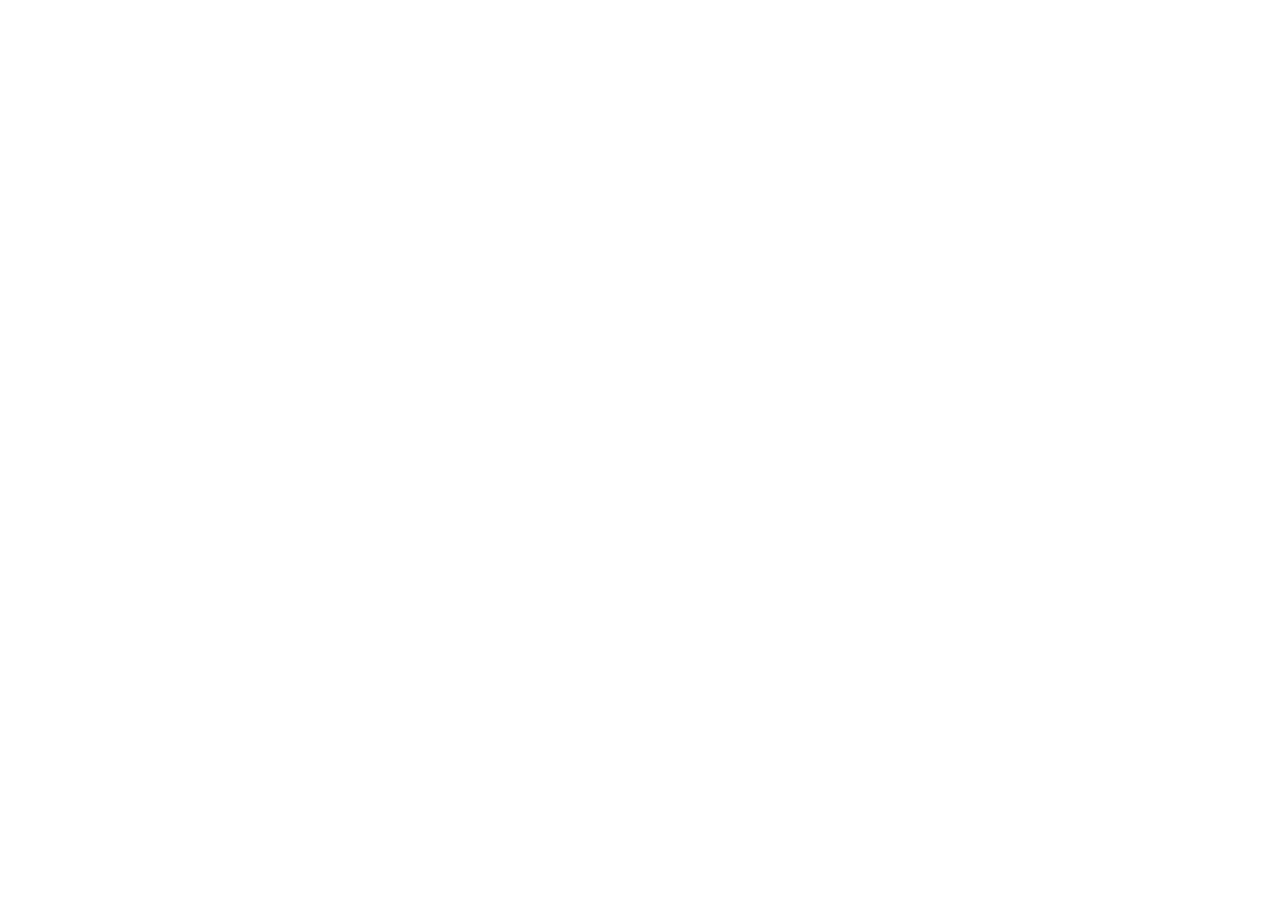
==== Links/index.html @ 6992547c "Add files via upload" ====
<!doctype html>
<html lang="en">
<head>
	<meta charset="utf-8" />
	<meta name="viewport" content="width=device-width,initial-scale=1" />
	<meta name="description" content="Madison's Links" />
	<link rel="icon" data-site-favicon href="">
	<link rel="stylesheet" href="/PrismBloomExercise/assets/css/HeaderFooter.css" />
	<link rel="stylesheet" href="/PrismBloomExercise/assets/css/Links.css" />
	<title>Madison's Links</title>
</head>
<body data-page="links">

	<div id="shared-header"></div>

	<main>
		<div class="container" style="padding-top:0px">
			<div class="links-panel" style="margin-top:0px">
				<div class="links-body">
					<div class="grid" data-links-sections></div>
				</div>
			</div>
		</div>
	</main>

	<div id="shared-footer"></div>

	<script type="module" src="/PrismBloomExercise/assets/js/Links.js"></script>
</body>
</html>
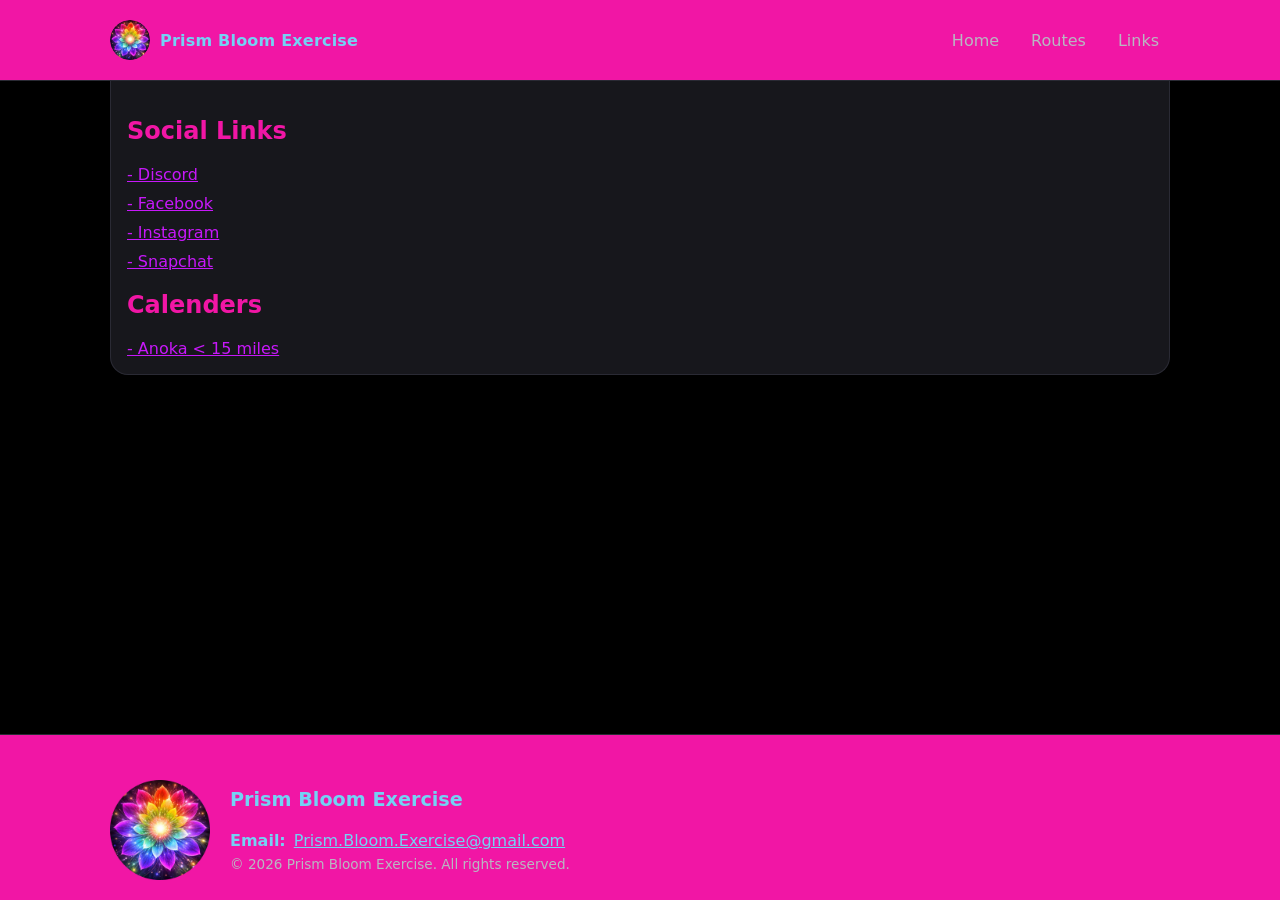
==== commit 33a79dfe: "[AUTO] Upload changes at 2026/05/27 11:20:13" ====
--- a/Links/index.html
+++ b/Links/index.html
@@ -5,8 +5,8 @@
 	<meta name="viewport" content="width=device-width,initial-scale=1" />
 	<meta name="description" content="Madison's Links" />
 	<link rel="icon" data-site-favicon href="">
-	<link rel="stylesheet" href="/PrismBloomExercise/assets/css/HeaderFooter.css" />
-	<link rel="stylesheet" href="/PrismBloomExercise/assets/css/Links.css" />
+	<link rel="stylesheet" href="/Assets/CSS/HeaderFooter.css" />
+	<link rel="stylesheet" href="/Assets/CSS/Links.css" />
 	<title>Madison's Links</title>
 </head>
 <body data-page="links">
@@ -25,6 +25,6 @@
 
 	<div id="shared-footer"></div>
 
-	<script type="module" src="/PrismBloomExercise/assets/js/Links.js"></script>
+	<script type="module" src="/Assets/JS/Links.js"></script>
 </body>
 </html>
--- a/Assets/CSS/HeaderFooter.css
+++ b/Assets/CSS/HeaderFooter.css
@@ -0,0 +1,118 @@
+:root{
+  --bg:#000000;
+  --card:#171720;
+  --text:#f1f1f3;
+  --muted:#b8b8c7;
+  --border:#2a2a38;
+  --accent:#b11a25;
+  --topbar-bg:#0f0f12;
+  --footer-bg:#0f0f12;
+  --link-color:#0f0f12;
+  --button-bg:#0f0f12;
+  --button-text:#0f0f12;
+  --hero-overlay:#0f0f12;
+}
+
+html, body {
+	height: 100%;
+	margin: 0;
+}
+
+body {
+	display: flex;
+	flex-direction: column;
+	min-height: 100vh;
+}
+
+main {
+	flex: 1;
+}
+
+
+/*-------------- Header --------------*/
+.card-link {text-decoration: underline;color: inherit;}
+.card-link:hover {opacity: 0.8;}
+
+
+.container{max-width:1100px;margin:0 auto;padding:20px;}
+.topbar{
+	position:fixed !important;
+	top:0;
+	width: 100%;
+	z-index:1000;
+	background:var(--topbar-bg);
+	backdrop-filter: blur(10px);
+	border-bottom:1px solid var(--border)
+}
+.topbar-inner{display:flex;align-items:center;gap:14px}
+
+/*Branding*/
+.brand{display:flex;align-items:center;gap:10px;text-decoration:none}
+.brand img{
+  width:40px;
+  height:40px;
+  border-radius:50%;
+  object-fit:contain;
+  border:none;
+  background:none;
+}
+.brand .name{font-weight:700;letter-spacing:.2px}
+
+/*Navigation*/
+.nav{margin-left:auto;display:flex;gap:10px;flex-wrap:wrap}
+.nav a{text-decoration:none;padding:8px 10px;border:1px solid transparent;border-radius:12px;color:var(--muted)}
+.nav a:hover{border-color:var(--border);color:var(--text)}
+
+
+
+
+
+/*-------------- Footer --------------*/
+@media (max-width:700px){
+  .footer-layout{
+    flex-direction:column;
+    text-align:center;
+  }
+}
+.footer-layout{
+  display:flex;
+  align-items:center;
+  gap:20px;
+}
+
+.footer-text{flex:1;}
+
+.footer-logo{
+  width:100px;
+  height:100px;
+  object-fit:contain;
+}
+.footer{
+  border-top:1px solid var(--border);
+  background:var(--topbar-bg);
+  margin-top:40px;
+  padding-top:25px;
+}
+.footer-text h4{
+  margin:0 0 6px 0;
+  font-size:1.2rem;
+  font-weight:600;
+  margin-bottom:20px;
+}
+.footer-text .small{
+  color:var(--muted);
+  font-size:0.85rem;
+}
+/*.footer h4{margin:0 0 10px 0;color:var(--text)}*/
+.kv{display:flex;gap:8px;align-items:center;margin-bottom:6px}
+.kv b{color:var(--text)}
+/*.small{font-size:13px}*/
+
+
+/* Force header logo to be circular + no box */
+.brand img{
+  border: 0 !important;
+  background: transparent !important;
+  border-radius: 50% !important;
+  object-fit: contain !important;
+}
--- a/Assets/CSS/Links.css
+++ b/Assets/CSS/Links.css
@@ -0,0 +1,64 @@
+:root{
+  --bg:#000000;
+  --card:#171720;
+  --text:#f1f1f3;
+  --muted:#b8b8c7;
+  --border:#2a2a38;
+  --accent:#b11a25;
+  --topbar-bg:#0f0f12;
+  --footer-bg:#0f0f12;
+  --link-color:#0f0f12;
+  --button-bg:#0f0f12;
+  --button-text:#0f0f12;
+  --hero-overlay:#0f0f12;
+  
+}
+
+*{box-sizing:border-box}
+body{
+	padding-top: 80px;
+	margin:0;
+	font-family:system-ui,-apple-system,Segoe UI,Roboto,Arial,sans-serif;
+	background:var(--bg);
+	color:var(--text);
+	padding-top: var(--header-height, 0px);
+	}
+a{color:inherit}
+
+/*-------------- Links --------------*/
+.list{display:flex;flex-direction:column;gap:10px}
+.badge{display:inline-block;margin-top:8px;color:var(--muted);font-size:13px}
+
+/*-------------- Links Panel --------------*/
+.links-panel{
+	margin-top:14px;
+}
+
+.links-body{
+  padding:16px;
+  background:var(--card);
+  border-left:1px solid var(--border);
+  border-right:1px solid var(--border);
+  border-bottom:1px solid var(--border);
+  border-radius:0 0 18px 18px;
+}
+
+.links-body .grid{
+  gap:14px;
+}
+
+.links-section-title{
+	color:var(--accent);
+}
+
+.links-item{
+	color:var(--link-color);
+	text-decoration:underline;
+}
+
+.links-item-coming-soon{
+	color: var(--muted);
+	text-decoration: none;
+	cursor: default;
+	pointer-events: none;
+}
